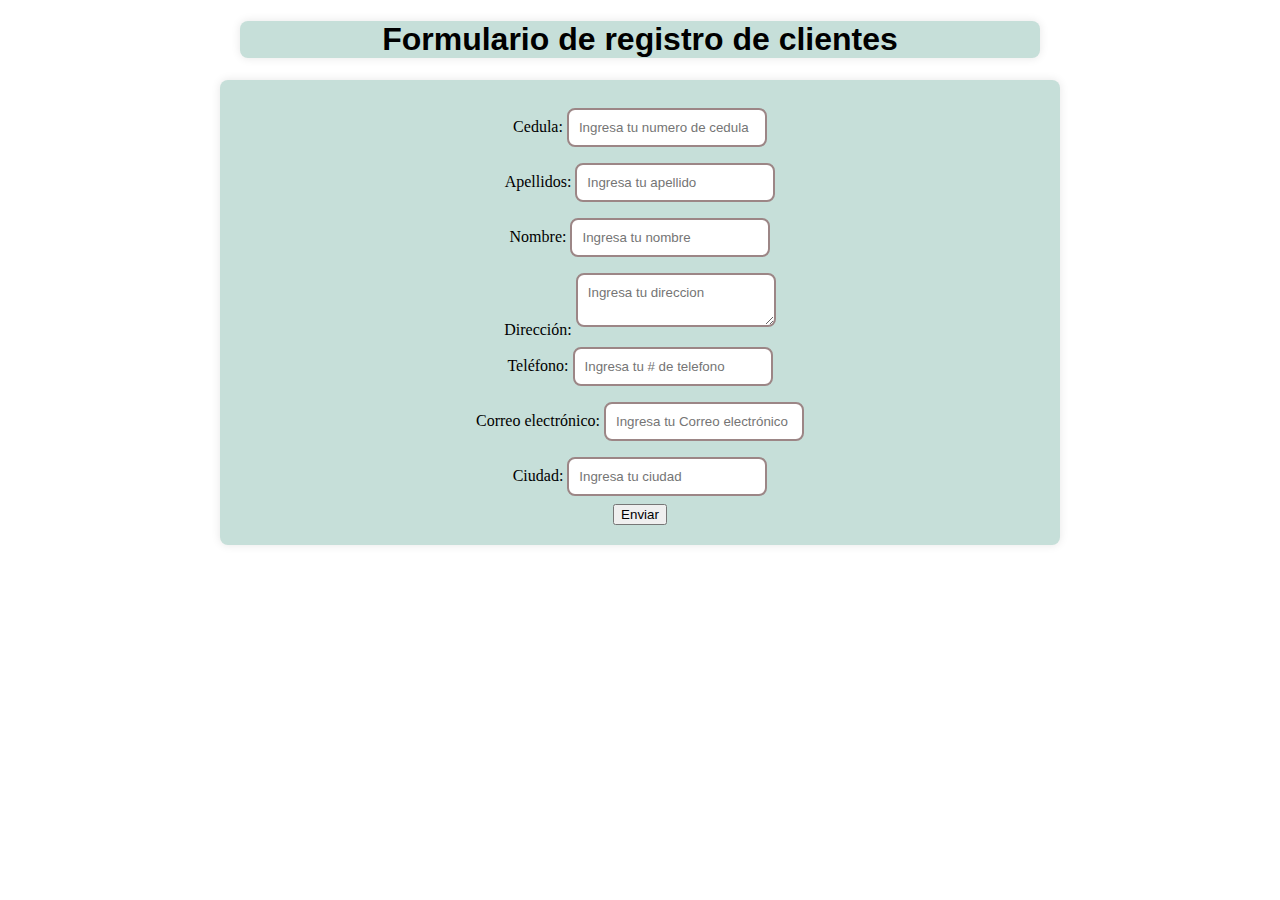
==== P1/T3/index.html @ 170abe7c "Added T3 html and styles.css" ====
<!DOCTYPE html>
<html>
<head>
    <meta charset='utf-8'>
    <meta http-equiv='X-UA-Compatible' content='IE=edge'>
    <title>Tarea 3</title>
    <meta name='viewport' content='width=device-width, initial-scale=1'>
    <link rel='stylesheet' type='text/css' media='screen' href='styles/styles.css'>
    <script src='src/index.js'></script>
</head>
<body>
    <div class="tit"><h1>Formulario de registro de clientes</h1> </div>
        <form class="formulario" action="">

            <label for="dni">Cedula: </label>
            <input type="tel" id="dni" name="dni" required placeholder="Ingresa tu numero de cedula">
            <br>

            <label for="apellidos">Apellidos:</label>
            <input type="text" id="apellidos" name="apellidos" required placeholder="Ingresa tu apellido">
            <br>

            <label for="nombre">Nombre:</label>
            <input type="text" id="nombre" name="nombre" required placeholder="Ingresa tu nombre">
            <br>

            <label for="direccion">Dirección:</label>
            <textarea id="direccion" name="direccion" required placeholder="Ingresa tu direccion"></textarea>
            <br>            

            <label for="telefono">Teléfono:</label>
            <input type="tel" id="telefono" name="telefono" required placeholder="Ingresa tu # de telefono">
            <br>

            <label for="email">Correo electrónico:</label>
            <input type="email" id="email" name="email" required placeholder="Ingresa tu Correo electrónico">
            <br>

            <label for="ciudad">Ciudad:</label>
            <input type="text" id="ciudad" name="ciudad" required placeholder="Ingresa tu ciudad">  
            <br>
            <button type="submit" onclick="enviar()">Enviar</button>
        </form>

</body>
</html>
---- P1/T3/styles/styles.css ----
.formulario{
    border-radius: 8px;
    box-shadow: 0 0 10px rgba(0, 0, 0, 0.1);
    margin: 20px auto;
    padding: 20px;
    text-align: center;    
    background-color: #c6dfd9;
    max-width: 800px;

}
.tit{
    margin: 20px auto;
    box-shadow: 0 0 10px rgba(0, 0, 0, 0.1);
    border-radius: 8px;
    text-align: center;
    max-width: 800px;
    background-color: #c6dfd9 ;
}

.form{
    font-family: Arial, sans-serif;
    display: flex;
    flex-direction: column;
    align-items: center;
    
}
input {
    font-family: Arial, sans-serif;
    border-radius: 8px; 
    width: 25%;
    padding: 10px 10px;
    margin: 8px 0;
    box-sizing: border-box;
    border: 2px solid rgb(156, 134, 134);

  }
textarea{
    border-radius: 8px; 
    font-family: Arial, sans-serif;
    width: 25%;
    padding: 10px 10px;
    margin: 8px 0;
    box-sizing: border-box;
    border: 2px solid rgb(156, 134, 134);
}

h1, h2, h3, h4, h5, h6{
    font-family: Arial, sans-serif;

}
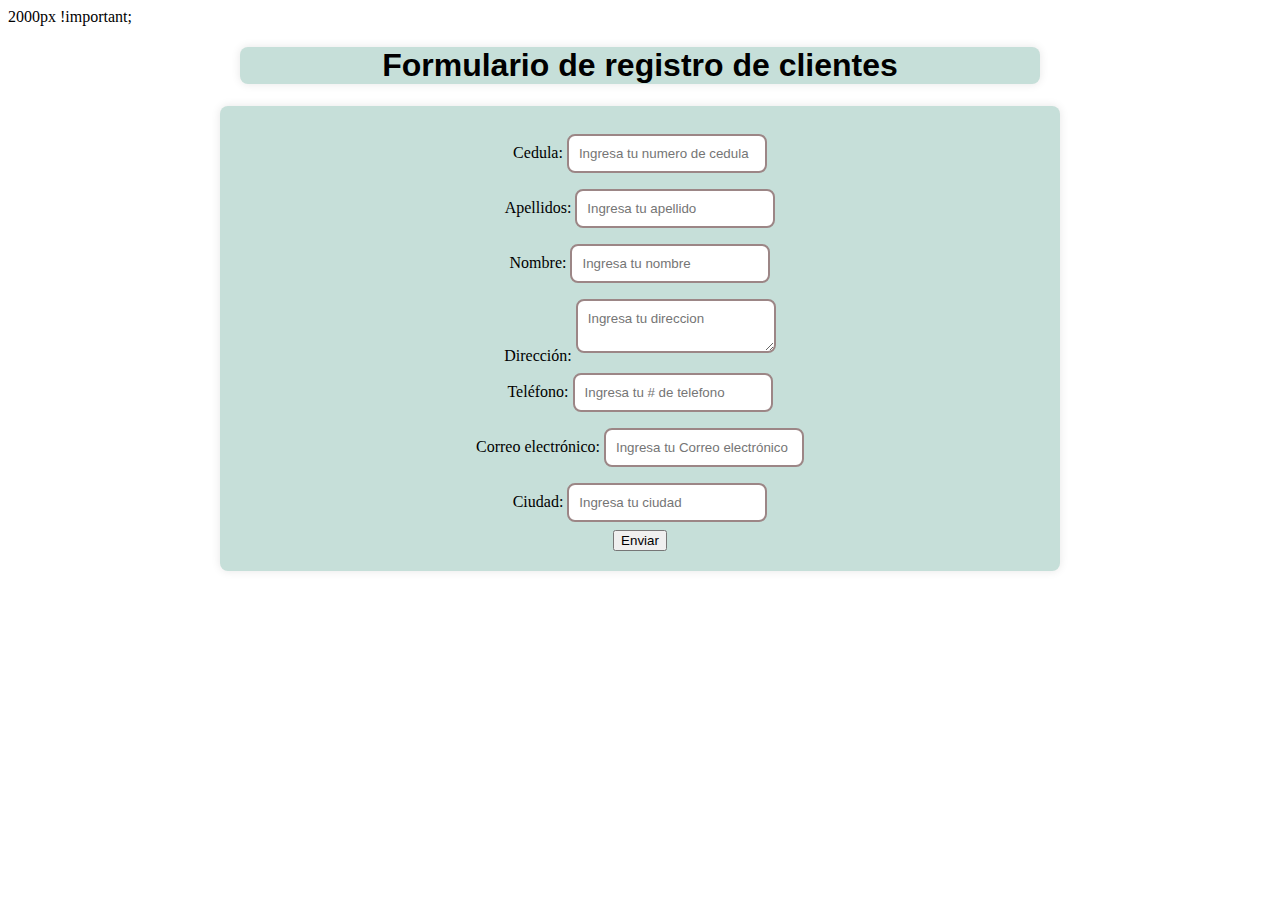
==== commit ba9982b8: "added: P1/T4/index.html added: P1/T4/src/css/styles.css added: P1/T4/src/js/scripts.js" ====
--- a/P1/T3/index.html
+++ b/P1/T3/index.html
@@ -1,12 +1,12 @@
 <!DOCTYPE html>
 <html>
-<head>
+<head>2000px !important;
     <meta charset='utf-8'>
     <meta http-equiv='X-UA-Compatible' content='IE=edge'>
     <title>Tarea 3</title>
     <meta name='viewport' content='width=device-width, initial-scale=1'>
     <link rel='stylesheet' type='text/css' media='screen' href='styles/styles.css'>
-    <script src='src/index.js'></script>
+    <script src='src/js/index.js'></script>
 </head>
 <body>
     <div class="tit"><h1>Formulario de registro de clientes</h1> </div>
@@ -39,7 +39,7 @@
             <label for="ciudad">Ciudad:</label>
             <input type="text" id="ciudad" name="ciudad" required placeholder="Ingresa tu ciudad">  
             <br>
-            <button type="submit" onclick="enviar()">Enviar</button>
+            <button type="submit" id="button">Enviar</button>
         </form>
 
 </body>
--- a/P1/T3/styles/styles.css
+++ b/P1/T3/styles/styles.css
@@ -1,5 +1,3 @@
-
-
 .formulario{
     border-radius: 8px;
     box-shadow: 0 0 10px rgba(0, 0, 0, 0.1);
